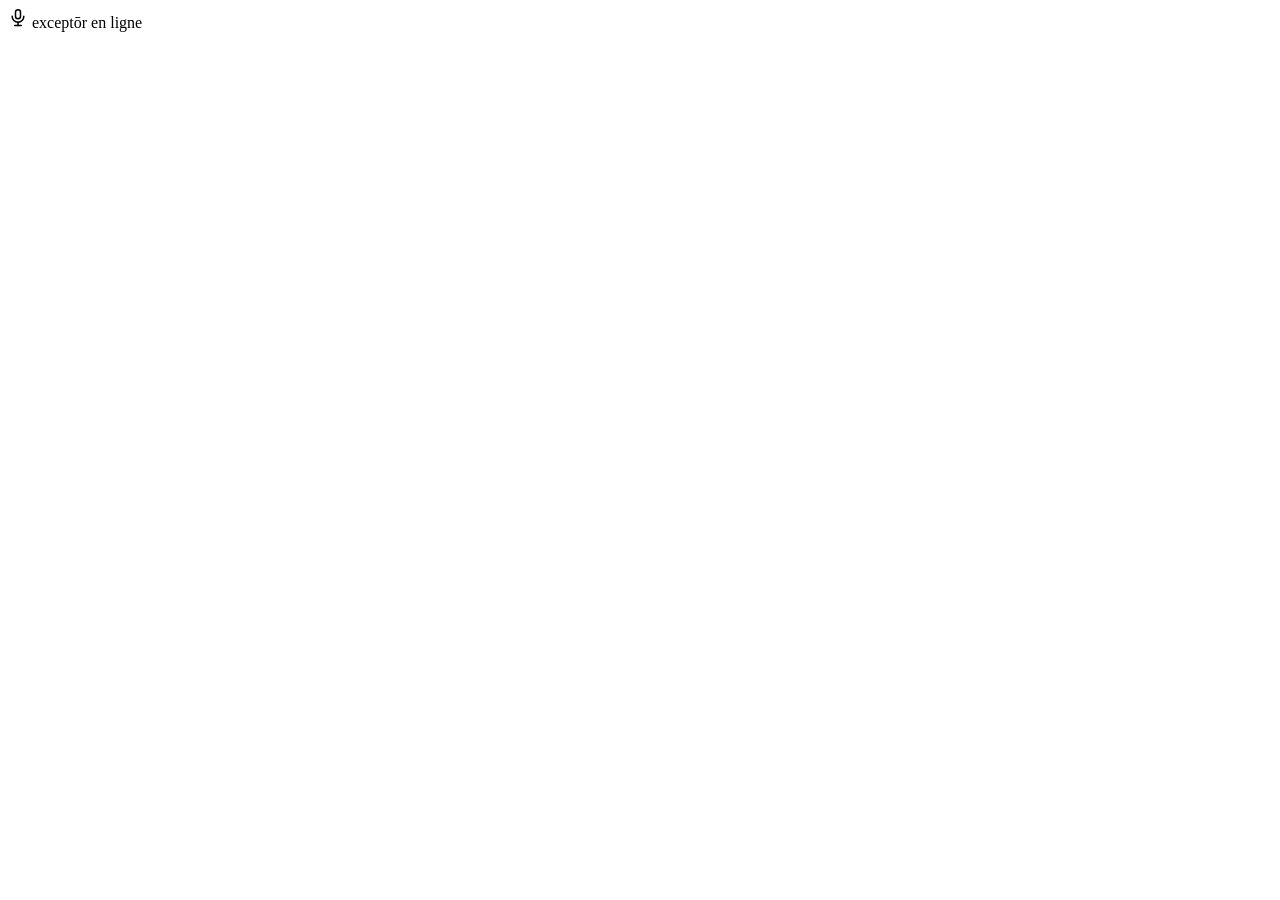
==== index.html @ 1cc5f8dc "Add files via upload" ====
<!DOCTYPE html>
<html lang="fr">
<head>
  <meta charset="UTF-8" />
  <meta name="viewport" content="width=device-width, initial-scale=1.0, viewport-fit=cover" />
  <title>exceptōr — Secrétaire de séance</title>
  <meta name="description" content="exceptōr transcrit, analyse et met en forme automatiquement les comptes rendus de réunion." />
  <meta name="theme-color" content="#7a1f2e" />
  <link rel="manifest" href="manifest.webmanifest" />
  <link rel="icon" href="icons/icon-source.svg" type="image/svg+xml" />
  <link rel="apple-touch-icon" href="icons/icon-192.png" />
  <meta name="apple-mobile-web-app-capable" content="yes" />
  <meta name="apple-mobile-web-app-status-bar-style" content="black-translucent" />
  <meta name="apple-mobile-web-app-title" content="exceptōr" />
  <link rel="stylesheet" href="css/style.css" />
</head>
<body>

  <header class="topbar">
    <span class="topbar__title">
      <svg width="20" height="20" viewBox="0 0 24 24" fill="none" stroke="currentColor" stroke-width="1.8" stroke-linecap="round" stroke-linejoin="round" aria-hidden="true">
        <rect x="9" y="2" width="6" height="11" rx="3"></rect>
        <path d="M5 10a7 7 0 0 0 14 0"></path>
        <line x1="12" y1="17" x2="12" y2="21"></line>
        <line x1="8" y1="21" x2="16" y2="21"></line>
      </svg>
      exceptōr
    </span>
    <span class="status-pill" id="connection-status">en ligne</span>
  </header>

  <main>

    <!-- Écran d'authentification (affiché si aucune session) -->
    <section id="auth-screen" hidden>
      <h2>Connexion</h2>
      <div id="auth-banner"></div>
      <form id="auth-form">
        <label for="auth-email">Adresse e-mail</label>
        <input type="email" id="auth-email" required autocomplete="email" placeholder="prenom.nom@collectivite.fr" />
        <button type="submit" class="btn-primary">
          <svg width="18" height="18" viewBox="0 0 24 24" fill="none" stroke="currentColor" stroke-width="1.8" stroke-linecap="round" stroke-linejoin="round" aria-hidden="true">
            <path d="M4 4h16v16H4z" opacity="0"></path>
            <path d="M22 6l-10 7L2 6"></path>
            <rect x="2" y="4" width="20" height="16" rx="2"></rect>
          </svg>
          Recevoir un lien de connexion
        </button>
      </form>
      <p class="legal-note">
        L'accès à cet outil est réservé aux personnes habilitées. Toute séance
        enregistrée fait l'objet d'une transcription automatisée par un
        prestataire tiers ; les participants doivent en être informés au
        préalable.
      </p>
    </section>

    <!-- Application principale (affichée si session active) -->
    <div id="app-screen" hidden>

      <div id="app-banner"></div>

      <section id="new-seance">
        <h2>Nouvelle séance</h2>

        <label for="meeting-title">Titre de la réunion</label>
        <input type="text" id="meeting-title" placeholder="Conseil municipal du 28 juillet 2026" required />

        <label for="participants-input">Participants attendus</label>
        <div class="tag-input" id="participants-tag-input">
          <input type="text" id="participants-input" placeholder="Nom puis Entrée" />
        </div>

        <label for="agenda-input">Ordre du jour (facultatif — reconstitué automatiquement si laissé vide)</label>
        <textarea id="agenda-input" placeholder="1. Point budgétaire&#10;2. Villes et Villages Fleuris&#10;3. Questions diverses"></textarea>

        <label>Fichier audio ou vidéo de la séance</label>
        <div class="dropzone" id="dropzone" tabindex="0" role="button" aria-label="Sélectionner un fichier audio">
          <svg width="32" height="32" viewBox="0 0 24 24" fill="none" stroke="currentColor" stroke-width="1.6" stroke-linecap="round" stroke-linejoin="round" aria-hidden="true">
            <path d="M21 15v4a2 2 0 0 1-2 2H5a2 2 0 0 1-2-2v-4"></path>
            <polyline points="17 8 12 3 7 8"></polyline>
            <line x1="12" y1="3" x2="12" y2="15"></line>
          </svg>
          <div>Glisser un fichier ici ou cliquer pour parcourir</div>
          <div class="dropzone__filename" id="dropzone-filename"></div>
        </div>
        <input type="file" id="file-input" accept="audio/*,video/*" hidden />

        <div class="divider">ou</div>

        <div class="record-controls">
          <span class="record-timer" id="record-timer">00:00</span>
          <button type="button" class="btn-record" id="record-button" aria-label="Démarrer l'enregistrement">
            <svg width="22" height="22" viewBox="0 0 24 24" fill="currentColor" aria-hidden="true">
              <circle cx="12" cy="12" r="8"></circle>
            </svg>
          </button>
        </div>

        <button type="button" class="btn-primary" id="submit-button" disabled>
          <svg width="18" height="18" viewBox="0 0 24 24" fill="none" stroke="currentColor" stroke-width="1.8" stroke-linecap="round" stroke-linejoin="round" aria-hidden="true">
            <path d="M5 12h14"></path>
            <path d="M13 6l6 6-6 6"></path>
          </svg>
          Lancer la transcription
        </button>

        <p class="legal-note">
          En lançant le traitement, tu confirmes que les participants ont été
          informés de l'enregistrement et de la transcription automatisée de
          cette réunion.
        </p>
      </section>

      <section id="seance-history">
        <h2>Séances récentes</h2>
        <ul class="seance-list" id="seance-list">
          <li class="empty-state">Aucune séance pour le moment.</li>
        </ul>
      </section>

      <button type="button" class="btn-secondary" id="logout-button" style="margin-top: 4px;">
        Se déconnecter
      </button>
    </div>

  </main>

  <!-- SDK Supabase (client officiel, chargé en ES module) -->
  <script type="module" src="js/supabase-init.js"></script>
  <script type="module" src="js/gladia-upload.js"></script>
  <script type="module" src="js/app.js"></script>
</body>
</html>
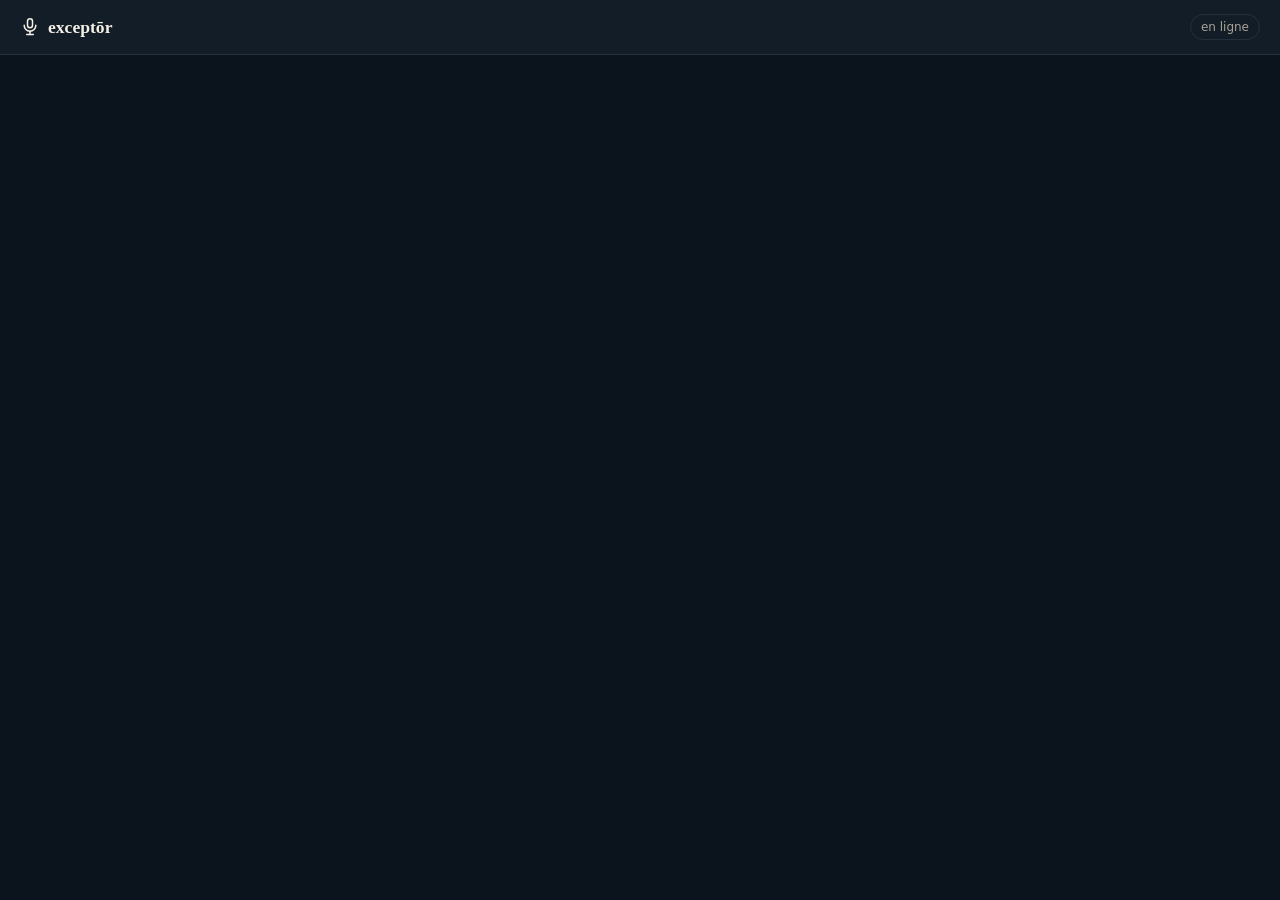
==== commit 6dab547b: "Add files via upload" ====
--- a/index.html
+++ b/index.html
@@ -5,13 +5,20 @@
   <meta name="viewport" content="width=device-width, initial-scale=1.0, viewport-fit=cover" />
   <title>exceptōr — Secrétaire de séance</title>
   <meta name="description" content="exceptōr transcrit, analyse et met en forme automatiquement les comptes rendus de réunion." />
-  <meta name="theme-color" content="#7a1f2e" />
+  <meta name="theme-color" content="#0b141c" />
   <link rel="manifest" href="manifest.webmanifest" />
-  <link rel="icon" href="icons/icon-source.svg" type="image/svg+xml" />
-  <link rel="apple-touch-icon" href="icons/icon-192.png" />
+  <link rel="icon" href="icons/favicon-48.png" type="image/png" />
+  <link rel="apple-touch-icon" href="icons/apple-touch-icon.png" />
   <meta name="apple-mobile-web-app-capable" content="yes" />
   <meta name="apple-mobile-web-app-status-bar-style" content="black-translucent" />
   <meta name="apple-mobile-web-app-title" content="exceptōr" />
+
+  <!-- Open Graph / aperçu de partage -->
+  <meta property="og:title" content="exceptōr — Secrétaire de séance" />
+  <meta property="og:description" content="exceptōr transcrit, analyse et met en forme automatiquement les comptes rendus de réunion." />
+  <meta property="og:image" content="assets/og-image.png" />
+  <meta property="og:type" content="website" />
+  <meta name="twitter:card" content="summary_large_image" />
   <link rel="stylesheet" href="css/style.css" />
 </head>
 <body>
@@ -124,6 +131,28 @@
       </button>
     </div>
 
+    <!-- Écran de détail d'une séance (affiché au clic sur une séance "prête") -->
+    <div id="detail-screen" hidden>
+      <div class="detail-toolbar">
+        <button type="button" class="btn-secondary" id="detail-back-button">
+          <svg width="16" height="16" viewBox="0 0 24 24" fill="none" stroke="currentColor" stroke-width="1.8" stroke-linecap="round" stroke-linejoin="round" aria-hidden="true">
+            <path d="M19 12H5"></path>
+            <path d="M12 19l-7-7 7-7"></path>
+          </svg>
+          Retour
+        </button>
+        <button type="button" class="btn-primary" id="detail-print-button" style="margin-top: 0; width: auto;">
+          <svg width="16" height="16" viewBox="0 0 24 24" fill="none" stroke="currentColor" stroke-width="1.8" stroke-linecap="round" stroke-linejoin="round" aria-hidden="true">
+            <polyline points="6 9 6 2 18 2 18 9"></polyline>
+            <path d="M6 18H4a2 2 0 0 1-2-2v-5a2 2 0 0 1 2-2h16a2 2 0 0 1 2 2v5a2 2 0 0 1-2 2h-2"></path>
+            <rect x="6" y="14" width="12" height="8"></rect>
+          </svg>
+          Enregistrer en PDF
+        </button>
+      </div>
+      <div id="detail-content"></div>
+    </div>
+
   </main>
 
   <!-- SDK Supabase (client officiel, chargé en ES module) -->
--- a/css/style.css
+++ b/css/style.css
@@ -0,0 +1,331 @@
+:root {
+  --accent: #c9a066;
+  --accent-hover: #dab787;
+  --bg: #0b141c;
+  --surface: #121d27;
+  --ink: #f5f0e6;
+  --ink-dim: #a9a394;
+  --border: #24303c;
+  --danger: #e2635a;
+  --success: #6fbf73;
+  --warning: #d9a441;
+  --radius: 10px;
+  /* "Playfair Display" n'est pas chargée par défaut (pas de <link> vers
+     Google Fonts, cohérent avec la règle zéro tracker) — le navigateur
+     retombera sur Georgia. Pour un rendu plus proche du logo exceptōr,
+     auto-héberge le fichier woff2 dans /fonts/ et ajoute un @font-face ici. */
+  --font-serif: "Playfair Display", Georgia, "Times New Roman", serif;
+  --font-sans: system-ui, -apple-system, "Segoe UI", sans-serif;
+}
+
+/* Palette unique et volontaire (fond sombre, or, crème) — reflète l'identité
+   exceptōr telle que définie par l'og-image et l'icône. Pas de variante claire
+   pour l'instant : à ajouter plus tard si besoin d'un mode clair. */
+
+* { box-sizing: border-box; }
+
+body {
+  margin: 0;
+  background: var(--bg);
+  color: var(--ink);
+  font-family: var(--font-sans);
+  line-height: 1.5;
+}
+
+h1, h2, h3 {
+  font-family: var(--font-serif);
+  font-weight: 700;
+  margin: 0 0 0.5em;
+}
+
+.topbar {
+  display: flex;
+  align-items: center;
+  justify-content: space-between;
+  padding: 14px 20px;
+  border-bottom: 1px solid var(--border);
+  background: var(--surface);
+  position: sticky;
+  top: 0;
+  z-index: 10;
+}
+
+.topbar__title {
+  font-family: var(--font-serif);
+  font-size: 1.1rem;
+  font-weight: 700;
+  display: flex;
+  align-items: center;
+  gap: 8px;
+}
+
+.status-pill {
+  font-size: 0.75rem;
+  padding: 3px 10px;
+  border-radius: 999px;
+  border: 1px solid var(--border);
+  color: var(--ink-dim);
+}
+
+main {
+  max-width: 640px;
+  margin: 0 auto;
+  padding: 20px 16px 80px;
+}
+
+section {
+  background: var(--surface);
+  border: 1px solid var(--border);
+  border-radius: var(--radius);
+  padding: 20px;
+  margin-bottom: 20px;
+}
+
+label {
+  display: block;
+  font-size: 0.85rem;
+  color: var(--ink-dim);
+  margin-bottom: 6px;
+  margin-top: 14px;
+}
+
+label:first-of-type { margin-top: 0; }
+
+input[type="text"],
+input[type="email"],
+textarea {
+  width: 100%;
+  font-size: 16px; /* jamais en dessous : évite le zoom automatique iOS Safari */
+  padding: 10px 12px;
+  border: 1px solid var(--border);
+  border-radius: 8px;
+  background: var(--bg);
+  color: var(--ink);
+  font-family: var(--font-sans);
+}
+
+textarea { resize: vertical; min-height: 80px; }
+
+.tag-input {
+  display: flex;
+  flex-wrap: wrap;
+  gap: 6px;
+  padding: 8px;
+  border: 1px solid var(--border);
+  border-radius: 8px;
+  background: var(--bg);
+}
+
+.tag-input input {
+  border: none;
+  background: none;
+  flex: 1;
+  min-width: 120px;
+  font-size: 16px;
+  padding: 4px;
+}
+
+.tag {
+  display: inline-flex;
+  align-items: center;
+  gap: 4px;
+  background: var(--accent);
+  color: #14100a;
+  font-size: 0.8rem;
+  padding: 3px 8px;
+  border-radius: 999px;
+}
+
+.tag button {
+  background: none;
+  border: none;
+  color: #14100a;
+  cursor: pointer;
+  padding: 0;
+  line-height: 1;
+  font-size: 0.9rem;
+}
+
+button {
+  font-family: var(--font-sans);
+  font-size: 16px;
+  cursor: pointer;
+}
+
+.btn-primary {
+  width: 100%;
+  padding: 12px 16px;
+  background: var(--accent);
+  color: #14100a;
+  border: none;
+  border-radius: 8px;
+  font-weight: 600;
+  margin-top: 18px;
+  display: flex;
+  align-items: center;
+  justify-content: center;
+  gap: 8px;
+}
+
+.btn-primary:hover { background: var(--accent-hover); }
+.btn-primary:disabled { opacity: 0.5; cursor: not-allowed; }
+
+.btn-secondary {
+  padding: 10px 14px;
+  background: none;
+  border: 1px solid var(--border);
+  color: var(--ink);
+  border-radius: 8px;
+  display: flex;
+  align-items: center;
+  gap: 8px;
+}
+
+.dropzone {
+  border: 2px dashed var(--border);
+  border-radius: var(--radius);
+  padding: 28px 16px;
+  text-align: center;
+  color: var(--ink-dim);
+  cursor: pointer;
+  transition: border-color 0.15s, background 0.15s;
+}
+
+.dropzone.dragover {
+  border-color: var(--accent);
+  background: rgba(201, 160, 102, 0.08);
+}
+
+.dropzone svg { margin-bottom: 8px; color: var(--accent); }
+
+.dropzone__filename {
+  margin-top: 10px;
+  font-size: 0.85rem;
+  color: var(--ink);
+  font-weight: 600;
+}
+
+.divider {
+  display: flex;
+  align-items: center;
+  gap: 10px;
+  margin: 16px 0;
+  color: var(--ink-dim);
+  font-size: 0.8rem;
+}
+.divider::before, .divider::after {
+  content: "";
+  flex: 1;
+  height: 1px;
+  background: var(--border);
+}
+
+.record-controls {
+  display: flex;
+  align-items: center;
+  justify-content: center;
+  gap: 14px;
+}
+
+.record-timer {
+  font-variant-numeric: tabular-nums;
+  font-size: 1rem;
+  color: var(--ink-dim);
+  min-width: 52px;
+  text-align: center;
+}
+
+.btn-record {
+  width: 56px;
+  height: 56px;
+  border-radius: 50%;
+  border: none;
+  background: var(--accent);
+  color: #14100a;
+  display: flex;
+  align-items: center;
+  justify-content: center;
+}
+
+.btn-record.recording {
+  background: var(--danger);
+  color: #fff;
+  animation: pulse 1.6s infinite;
+}
+
+@keyframes pulse {
+  0%, 100% { box-shadow: 0 0 0 0 rgba(226, 99, 90, 0.4); }
+  50% { box-shadow: 0 0 0 10px rgba(226, 99, 90, 0); }
+}
+
+.seance-list { list-style: none; margin: 0; padding: 0; }
+
+.seance-item {
+  display: flex;
+  align-items: center;
+  justify-content: space-between;
+  gap: 12px;
+  padding: 12px 0;
+  border-bottom: 1px solid var(--border);
+}
+.seance-item:last-child { border-bottom: none; }
+
+.seance-item__title { font-weight: 600; }
+.seance-item__date { font-size: 0.8rem; color: var(--ink-dim); }
+
+.badge {
+  font-size: 0.72rem;
+  padding: 3px 9px;
+  border-radius: 999px;
+  font-weight: 600;
+  white-space: nowrap;
+}
+.badge--creating, .badge--processing { background: rgba(217, 164, 65, 0.16); color: var(--warning); }
+.badge--done { background: rgba(111, 191, 115, 0.16); color: var(--success); }
+.badge--error { background: rgba(226, 99, 90, 0.16); color: var(--danger); }
+
+.empty-state {
+  text-align: center;
+  color: var(--ink-dim);
+  padding: 24px 12px;
+  font-size: 0.9rem;
+}
+
+.banner {
+  display: flex;
+  align-items: center;
+  gap: 10px;
+  padding: 10px 14px;
+  border-radius: 8px;
+  font-size: 0.85rem;
+  margin-bottom: 16px;
+}
+.banner--info { background: rgba(201, 160, 102, 0.14); color: var(--accent); }
+.banner--error { background: rgba(226, 99, 90, 0.14); color: var(--danger); }
+
+.legal-note {
+  font-size: 0.75rem;
+  color: var(--ink-dim);
+  margin-top: 16px;
+  line-height: 1.5;
+}
+
+.offline-screen {
+  min-height: 100vh;
+  display: flex;
+  flex-direction: column;
+  align-items: center;
+  justify-content: center;
+  text-align: center;
+  padding: 24px;
+  color: var(--ink-dim);
+}
+.offline-screen h1 { color: var(--ink); font-size: 1.2rem; margin-top: 12px; }
+.offline-screen button {
+  margin-top: 18px;
+  padding: 10px 20px;
+  background: var(--accent);
+  color: #14100a;
+  border: none;
+  border-radius: 8px;
+}
